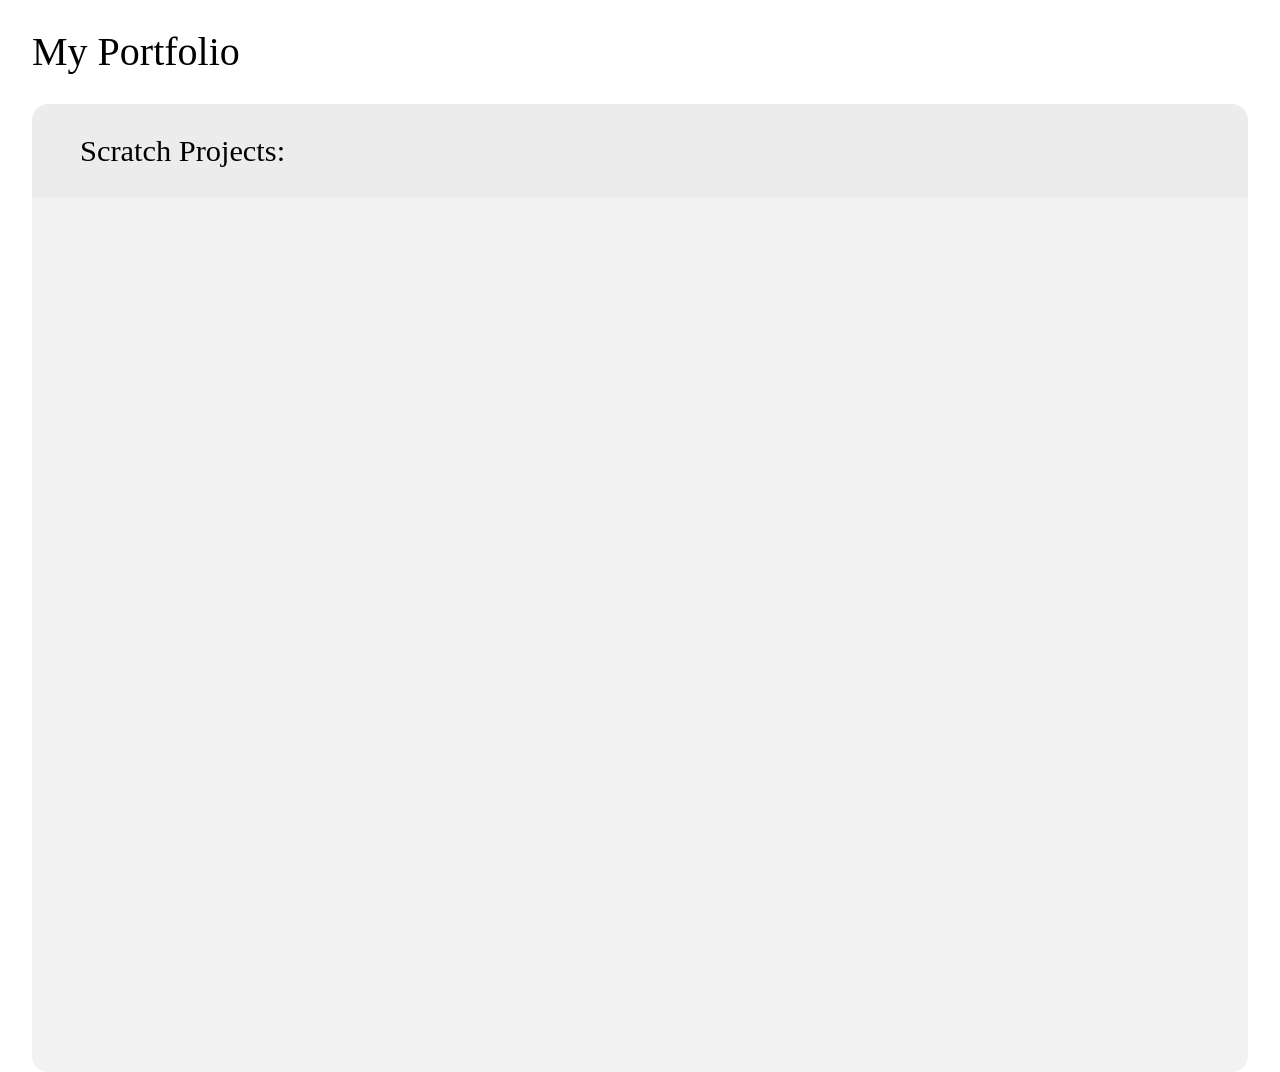
==== index.html @ ff63f08d "modified:   index.html 	new file:   style.css" ====
<!DOCTYPE html>
<html>
    <head>
        <meta name="viewport" content="width=device-with">
        <title>Portfolio</title>
        <link rel="stylesheet" href="style.css">
    </head>
    <body>
        <h1 id="Title">My Portfolio</h1>
        <div class="ScratchTitle">
            <h2 class="subHeader">Scratch Projects:</h2>
            <div class="scratchProjects">
                <iframe src="https://scratch.mit.edu/projects/1386761488/embed" allowtransparency="true" width="485" height="402" frameborder="0" scrolling="no" allowfullscreen></iframe>

                <iframe src="https://scratch.mit.edu/projects/1376724964/embed" allowtransparency="true" width="485" height="402" frameborder="0" scrolling="no" allowfullscreen></iframe>
                
                <iframe src="https://scratch.mit.edu/projects/1370006167/embed" allowtransparency="true" width="485" height="402" frameborder="0" scrolling="no" allowfullscreen></iframe>
            </div>
        </div>

    </body>
</html>
---- style.css ----
/* http://meyerweb.com/eric/tools/css/reset/ 
   v2.0 | 20110126
   License: none (public domain)
*/

html, body, div, span, applet, object, iframe,
h1, h2, h3, h4, h5, h6, p, blockquote, pre,
a, abbr, acronym, address, big, cite, code,
del, dfn, em, img, ins, kbd, q, s, samp,
small, strike, strong, sub, sup, tt, var,
b, u, i, center,
dl, dt, dd, ol, ul, li,
fieldset, form, label, legend,
table, caption, tbody, tfoot, thead, tr, th, td,
article, aside, canvas, details, embed, 
figure, figcaption, footer, header, hgroup, 
menu, nav, output, ruby, section, summary,
time, mark, audio, video {
	margin: 0;
	padding: 0;
	border: 0;
	font-size: 100%;
	font: inherit;
	vertical-align: baseline;
}
/* HTML5 display-role reset for older browsers */
article, aside, details, figcaption, figure, 
footer, header, hgroup, menu, nav, section {
	display: block;
}
body {
	line-height: 1;
}
ol, ul {
	list-style: none;
}
blockquote, q {
	quotes: none;
}
blockquote:before, blockquote:after,
q:before, q:after {
	content: '';
	content: none;
}
table {
	border-collapse: collapse;
	border-spacing: 0;
}

/*My CSS*/

#Title {
    font-size: 2.5em;
    padding: 2rem;
}

.scratchProjects {
    background-color: rgba(1, 1, 1, 0.05);
    border-bottom-left-radius: 1rem;
    border-bottom-right-radius: 1rem;
    margin: 0 2rem;
    padding: 2rem 3rem;
}

.scratchTitle {
    margin: 1rem 3rem;
    padding: 2rem 3rem;
}

.subHeader {
    font-size: 1.9rem;
    padding-bottom: 1rem; 
    padding: 2rem 3rem;
    margin: 0 2rem;
    background-color: rgba(73, 73, 73, 0.10);
    border-top-left-radius: 1rem;
    border-top-right-radius: 1rem;
}
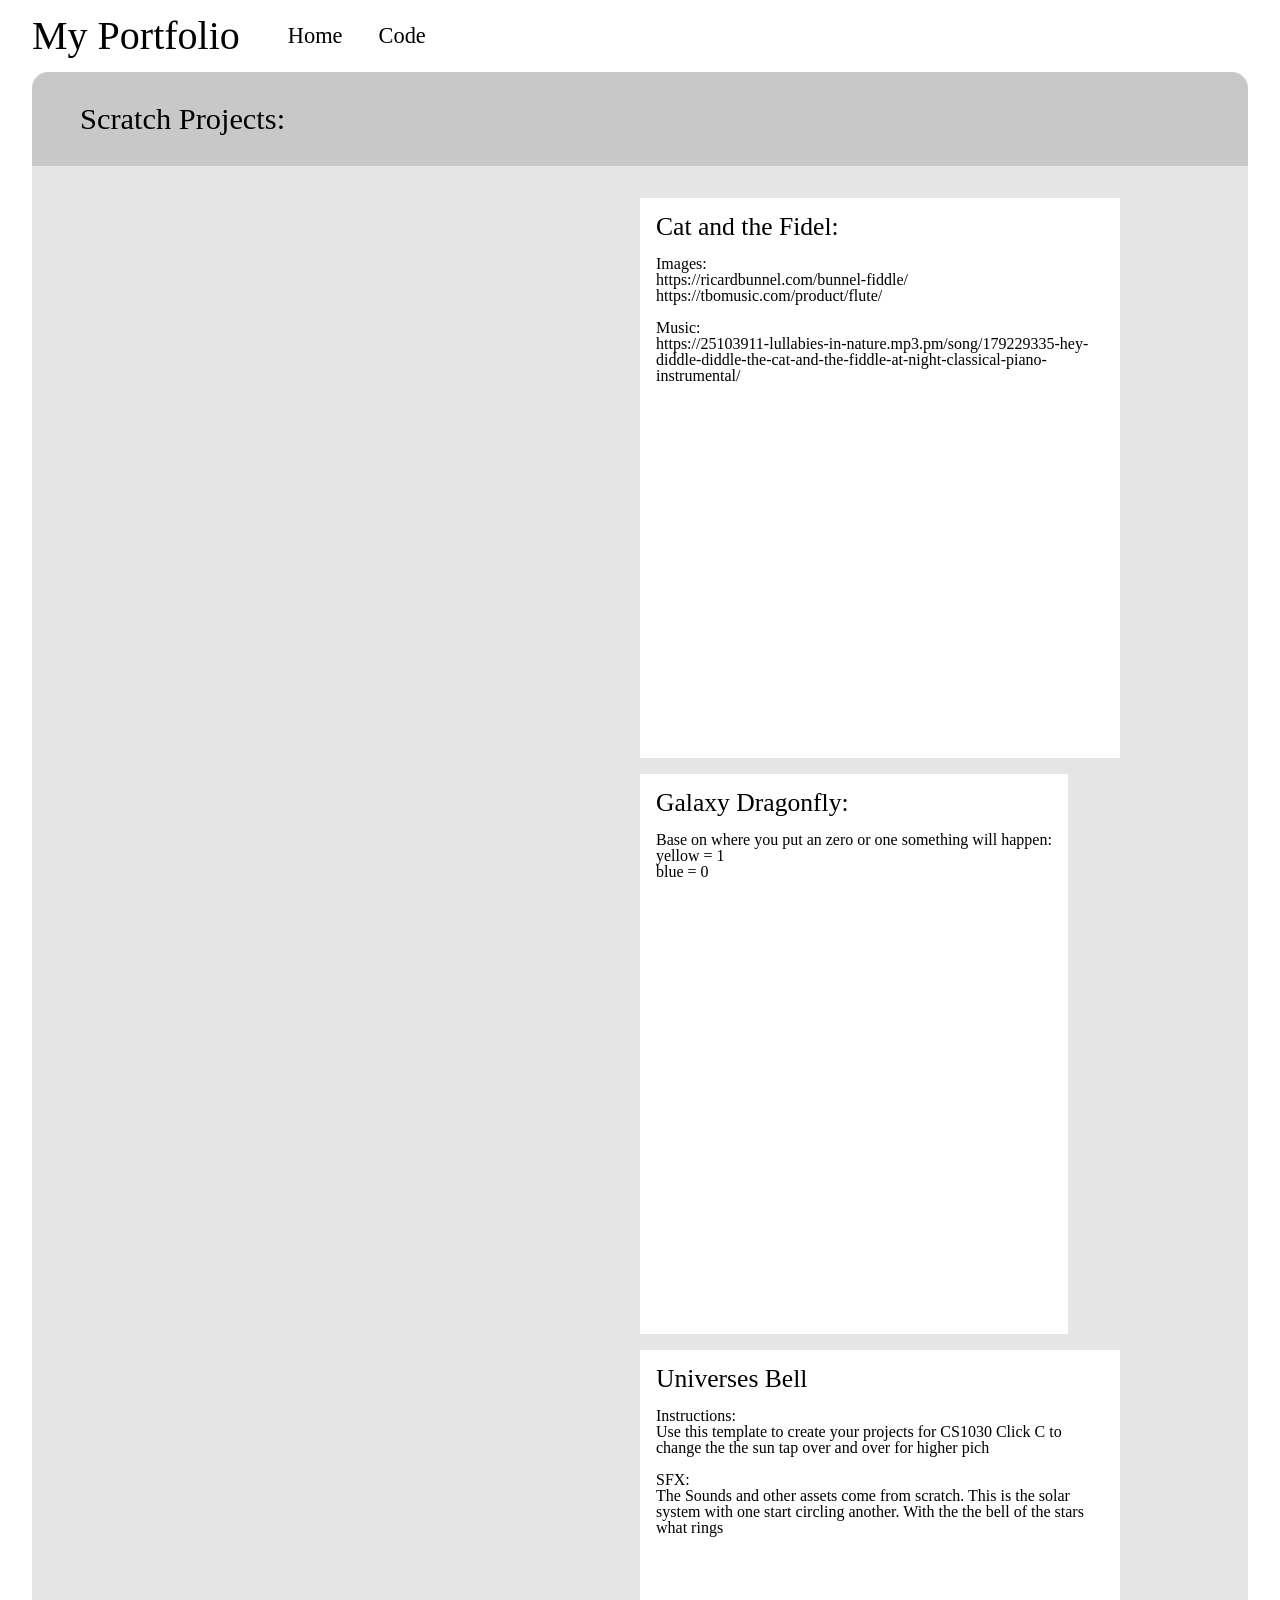
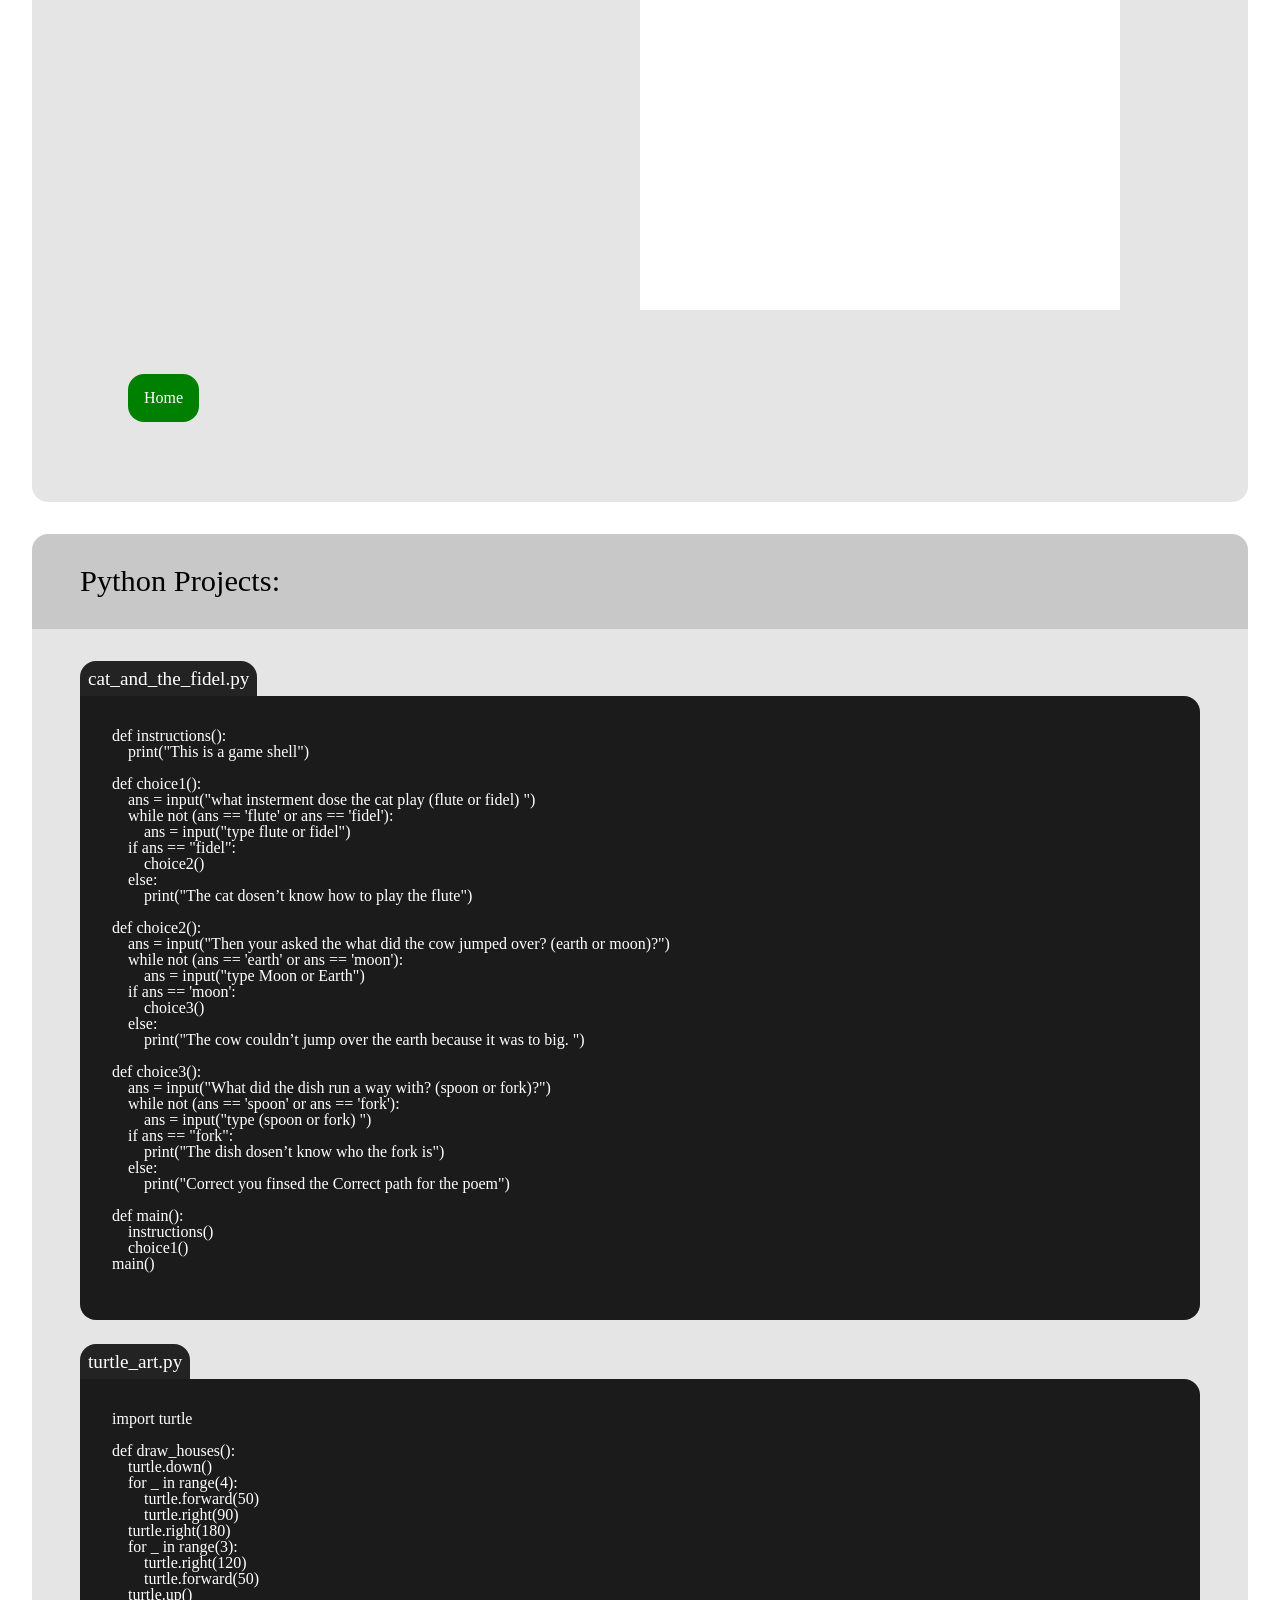
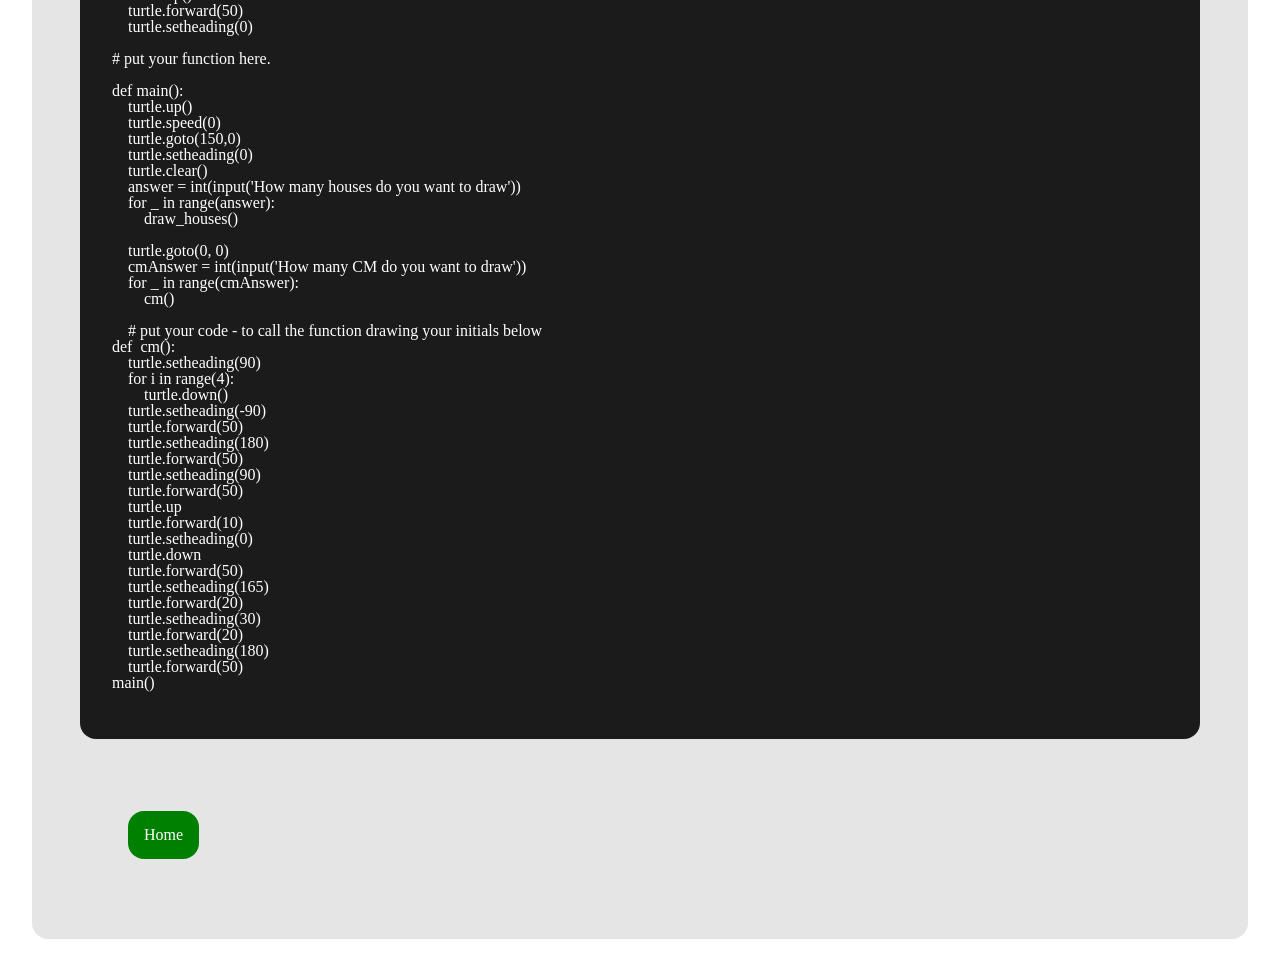
==== commit cfd8b328: "new file:   code.html 	modified:   index.html 	modified:   style.css" ====
--- a/index.html
+++ b/index.html
@@ -6,17 +6,158 @@
         <link rel="stylesheet" href="style.css">
     </head>
     <body>
-        <h1 id="Title">My Portfolio</h1>
-        <div class="ScratchTitle">
+        <div class="navbar">
+            <h1 id="Title">My Portfolio</h1>
+            <div class="navbar-list">
+                <a href="index.html">Home</a>
+                <a href="code.html">Code</a>
+            </div>
+
+        </div>
+
+        <div class="portfolio-title-wrapper">
             <h2 class="subHeader">Scratch Projects:</h2>
-            <div class="scratchProjects">
-                <iframe src="https://scratch.mit.edu/projects/1386761488/embed" allowtransparency="true" width="485" height="402" frameborder="0" scrolling="no" allowfullscreen></iframe>
+            <div class="portfolio-wrapper">
+                <iframe class="scratch-iframe" src="https://scratch.mit.edu/projects/1386761488/embed" allowtransparency="true"  frameborder="0" scrolling="no" allowfullscreen></iframe>
+                <div class="scratchInformation">
+                    <h3>Cat and the Fidel:</h3>
+                    
+                    <ul>Images:
+                        <li>https://ricardbunnel.com/bunnel-fiddle/</li>
+                        <li>https://tbomusic.com/product/flute/</li>
+                    </ul><br>
+                    <ul>Music:
+                        <li>https://25103911-lullabies-in-nature.mp3.pm/song/179229335-hey-diddle-diddle-the-cat-and-the-fiddle-at-night-classical-piano-instrumental/</li>
+                    </ul>
+                </div>
+                <iframe class="scratch-iframe" src="https://scratch.mit.edu/projects/1376724964/embed" allowtransparency="true" frameborder="0" scrolling="no" allowfullscreen></iframe>
+                <div class="scratchInformation">
+                    <h3>Galaxy Dragonfly:</h3>
+                    <ul>Base on where you put an zero or one something will happen:
+                        <li>yellow = 1</li>
+                        <li>blue = 0</li>
+                </div>
+                <iframe class="scratch-iframe" src="https://scratch.mit.edu/projects/1370006167/embed" allowtransparency="true" frameborder="0" scrolling="no" allowfullscreen></iframe>
+                <div class="scratchInformation">
+                    <h3>Universes Bell</h3>
 
-                <iframe src="https://scratch.mit.edu/projects/1376724964/embed" allowtransparency="true" width="485" height="402" frameborder="0" scrolling="no" allowfullscreen></iframe>
-                
-                <iframe src="https://scratch.mit.edu/projects/1370006167/embed" allowtransparency="true" width="485" height="402" frameborder="0" scrolling="no" allowfullscreen></iframe>
+                    <ul>Instructions:
+                        <li>Use this template to create your projects for CS1030 Click C to change the the sun tap over and over for higher pich</li>
+                    </ul><br>
+                    <ul>SFX:
+                        <li>The Sounds and other assets come from scratch. This is the solar system with one start circling another. With the the bell of the stars what rings</li>
+                    </ul>
+                </div>
+                <a href="#Title" class="home-btn">Home</a>
             </div>
         </div>
+        
+
+        <div class="portfolio-title-wrapper">
+            <h2 class="subHeader">Python Projects:</h2>
+            <div class="code-wrapper">
+                    <h3 class="python-code-title">cat_and_the_fidel.py</h3>
+                    <pre class="python-code-wrapper">
+def instructions():
+    print("This is a game shell")
+
+def choice1():
+    ans = input("what insterment dose the cat play (flute or fidel) ")
+    while not (ans == 'flute' or ans == 'fidel'):
+        ans = input("type flute or fidel")
+    if ans == "fidel":
+        choice2()
+    else:
+        print("The cat dosen’t know how to play the flute")
+
+def choice2():
+    ans = input("Then your asked the what did the cow jumped over? (earth or moon)?")
+    while not (ans == 'earth' or ans == 'moon'):
+        ans = input("type Moon or Earth")
+    if ans == 'moon':
+        choice3()
+    else:
+        print("The cow couldn’t jump over the earth because it was to big. ")
+
+def choice3():
+    ans = input("What did the dish run a way with? (spoon or fork)?")
+    while not (ans == 'spoon' or ans == 'fork'):
+        ans = input("type (spoon or fork) ")
+    if ans == "fork":
+        print("The dish dosen’t know who the fork is")
+    else:
+        print("Correct you finsed the Correct path for the poem")
+
+def main():
+    instructions()
+    choice1()
+main()
+                    </pre>
+
+                    <h3 class="python-code-title">turtle_art.py</h3>
+                    <pre class="python-code-wrapper">
+import turtle
+
+def draw_houses():
+    turtle.down()
+    for _ in range(4):
+        turtle.forward(50)
+        turtle.right(90)
+    turtle.right(180)
+    for _ in range(3):
+        turtle.right(120)
+        turtle.forward(50)
+    turtle.up()
+    turtle.forward(50)
+    turtle.setheading(0)
+
+# put your function here.
+
+def main():
+    turtle.up()
+    turtle.speed(0)
+    turtle.goto(150,0)
+    turtle.setheading(0)
+    turtle.clear()
+    answer = int(input('How many houses do you want to draw'))
+    for _ in range(answer):
+        draw_houses()
+
+    turtle.goto(0, 0)
+    cmAnswer = int(input('How many CM do you want to draw'))
+    for _ in range(cmAnswer):
+        cm()
+        
+    # put your code - to call the function drawing your initials below
+def  cm():
+    turtle.setheading(90)
+    for i in range(4):
+        turtle.down()
+    turtle.setheading(-90)
+    turtle.forward(50)
+    turtle.setheading(180)
+    turtle.forward(50)
+    turtle.setheading(90)
+    turtle.forward(50)
+    turtle.up
+    turtle.forward(10)
+    turtle.setheading(0)
+    turtle.down
+    turtle.forward(50)
+    turtle.setheading(165)
+    turtle.forward(20)
+    turtle.setheading(30)
+    turtle.forward(20)
+    turtle.setheading(180)
+    turtle.forward(50)
+main()
+                    </pre>
+                    <a href="#Title" class="home-btn">Home</a>
+            </div>
+            
+            
+        </div>
+
 
     </body>
 </html>
--- a/style.css
+++ b/style.css
@@ -51,28 +51,116 @@
 
 #Title {
     font-size: 2.5em;
-    padding: 2rem;
+    padding: 0;
+
 }
 
-.scratchProjects {
-    background-color: rgba(1, 1, 1, 0.05);
+.portfolio-wrapper {
+    background-color: rgba(1, 1, 1, 0.10);
     border-bottom-left-radius: 1rem;
     border-bottom-right-radius: 1rem;
     margin: 0 2rem;
     padding: 2rem 3rem;
+    display: flex;
+    flex-wrap: wrap;
+    margin-bottom: 2rem;
 }
 
-.scratchTitle {
-    margin: 1rem 3rem;
-    padding: 2rem 3rem;
-}
 
 .subHeader {
     font-size: 1.9rem;
     padding-bottom: 1rem; 
     padding: 2rem 3rem;
     margin: 0 2rem;
-    background-color: rgba(73, 73, 73, 0.10);
+    background-color: rgba(73, 73, 73, 0.30);
     border-top-left-radius: 1rem;
     border-top-right-radius: 1rem;
+}
+
+.scratchInformation {
+    background-color: #fff;
+    padding: 1rem 1rem;
+    max-width: 40%;
+    overflow-wrap:anywhere;
+    margin-bottom: 1rem;
+}
+
+.scratchInformation h3 {
+    padding-bottom: 1rem;
+    font-size: 1.6rem;
+}
+
+.scratch-iframe {
+    width: 50%;
+    aspect-ratio: 1 / 1;
+    margin-bottom: 1rem;
+}
+
+.code-wrapper {
+    background-color: rgba(1, 1, 1, 0.10);
+    border-bottom-left-radius: 1rem;
+    border-bottom-right-radius: 1rem;
+    margin: 0 2rem;
+    padding: 2rem 3rem;
+    display: flex;
+    flex-wrap: wrap;
+    margin-bottom: 2rem;
+}
+
+.python-code-wrapper {
+    color: #fff;
+    background-color: rgb(28, 27, 27);
+    padding: 2rem;
+    margin: 0 auto;
+    width: 100%;
+    overflow: scroll;
+    overflow-y: hidden;
+    font-size: 1em;
+    border-radius: 1rem;
+    border-top-left-radius: 0rem;
+    margin-bottom: 1.5rem;
+}
+
+.python-code-title {
+    padding: 0.5rem;
+    font-size: 1.2rem;
+    background-color: rgba(35, 35, 35);
+    color: white;
+    border-top-left-radius: 1rem;
+    border-top-right-radius: 1rem;
+}
+
+.home-btn {
+    background-color: green;
+    padding: 1rem;
+    border-radius: 1rem;
+    text-decoration: none;
+    color: #fff;
+    margin: 3rem;
+}
+
+.navbar {
+    display: flex;
+    flex-direction: row;
+}
+
+.navbar #Title {
+    align-content: center;
+    padding: 1rem 2rem;
+    padding-top: 1rem;
+}
+
+.navbar-list {
+    align-content: space-around;
+}
+
+.navbar-list a {
+    padding: 1rem;
+    text-decoration: none;
+    color: black;
+    font-size: 1.4rem;
+}
+
+.navbar-list a:hover {
+    border-bottom: 3px solid black;
 }
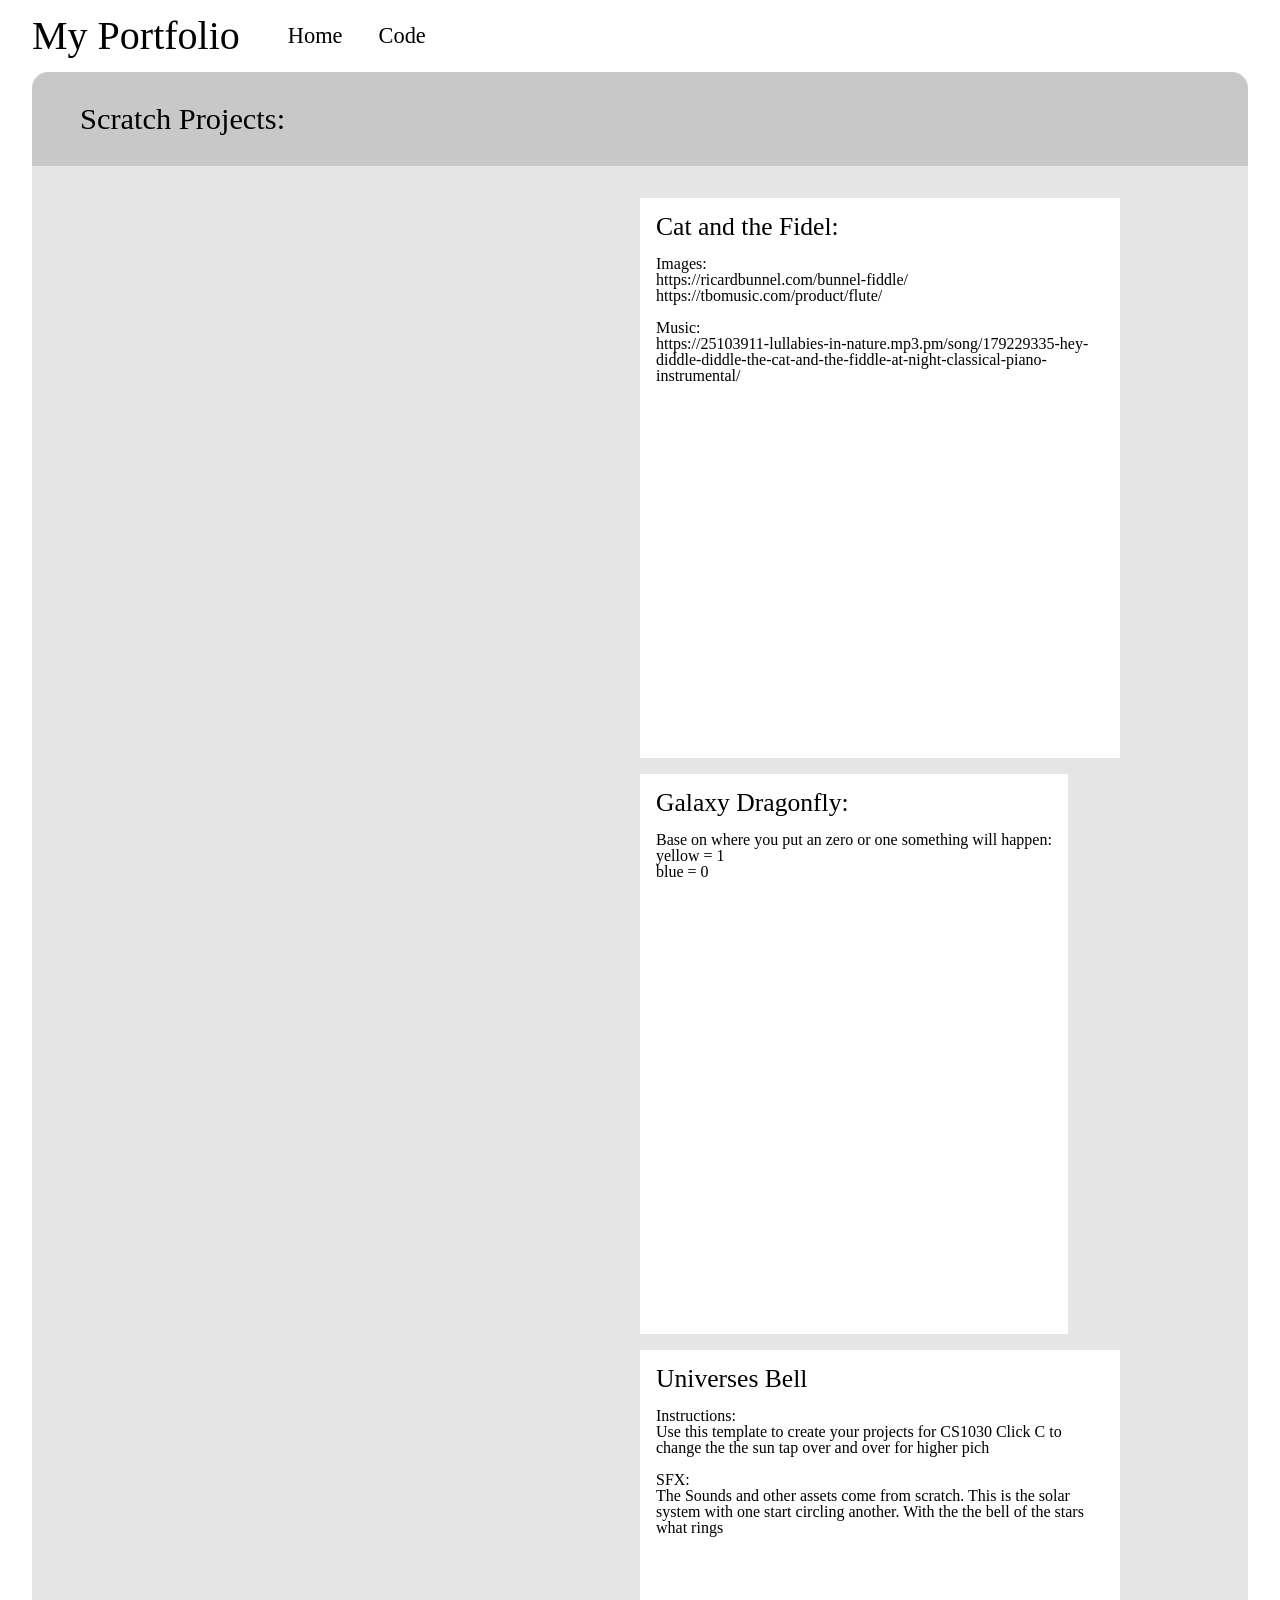
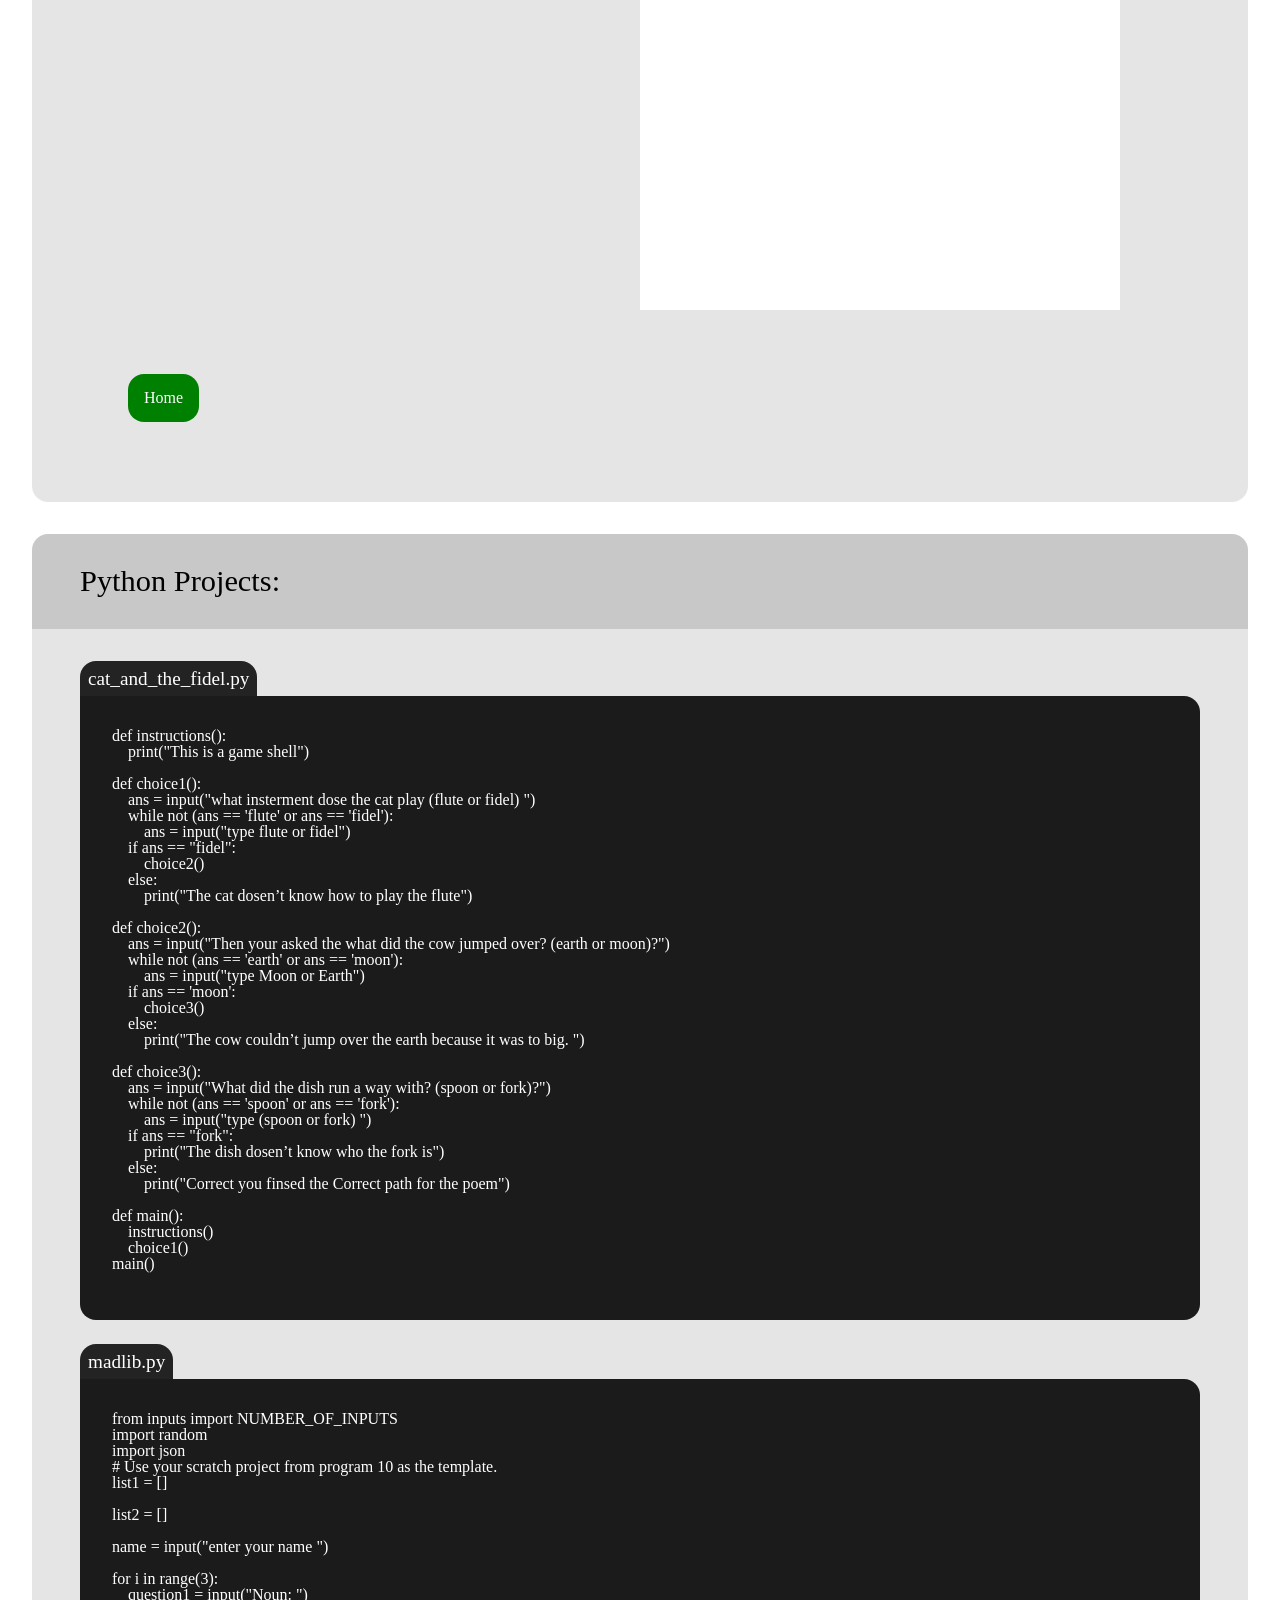
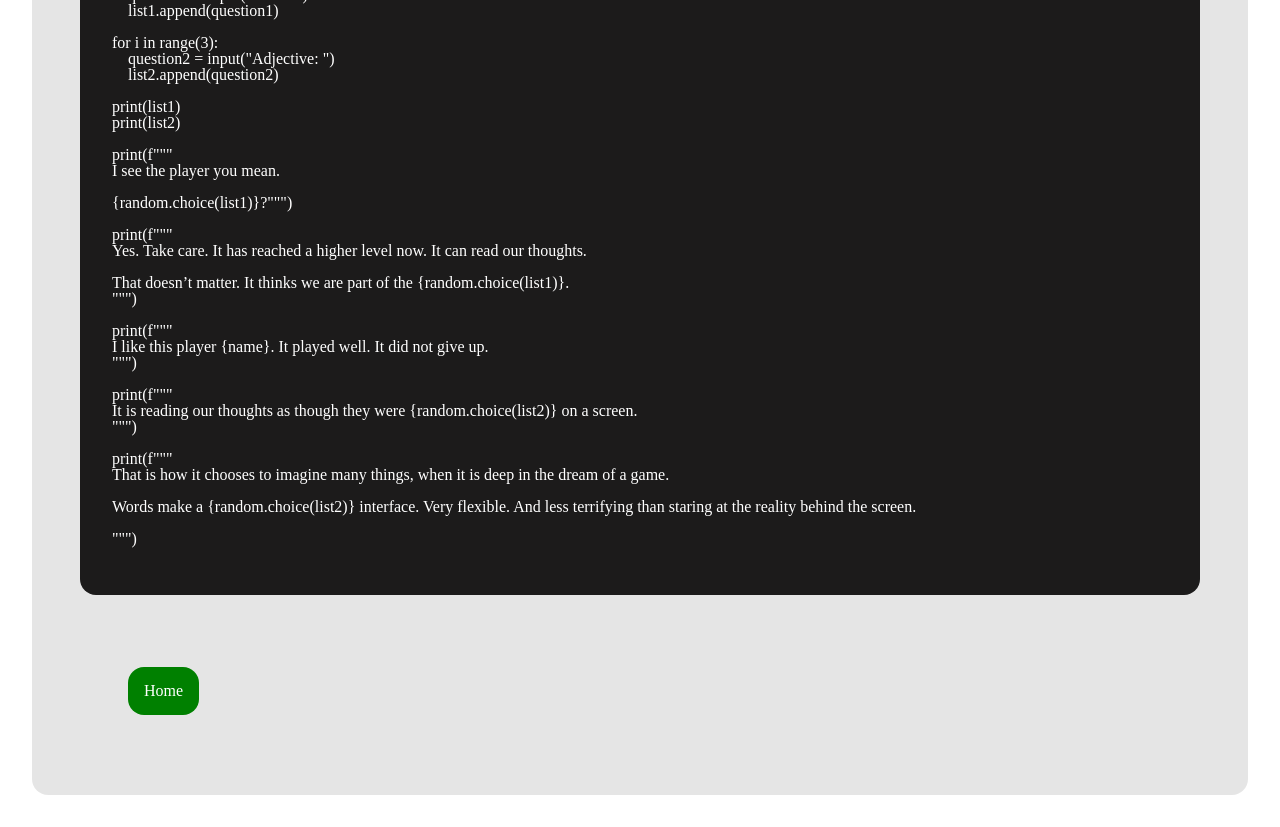
==== commit ea4f6e64: "modified:   code.html 	modified:   index.html" ====
--- a/index.html
+++ b/index.html
@@ -94,63 +94,54 @@
 main()
                     </pre>
 
-                    <h3 class="python-code-title">turtle_art.py</h3>
+                    <h3 class="python-code-title">madlib.py</h3>
                     <pre class="python-code-wrapper">
-import turtle
+from inputs import NUMBER_OF_INPUTS
+import random
+import json
+# Use your scratch project from program 10 as the template.
+list1 = []
 
-def draw_houses():
-    turtle.down()
-    for _ in range(4):
-        turtle.forward(50)
-        turtle.right(90)
-    turtle.right(180)
-    for _ in range(3):
-        turtle.right(120)
-        turtle.forward(50)
-    turtle.up()
-    turtle.forward(50)
-    turtle.setheading(0)
+list2 = []
 
-# put your function here.
+name = input("enter your name ")
 
-def main():
-    turtle.up()
-    turtle.speed(0)
-    turtle.goto(150,0)
-    turtle.setheading(0)
-    turtle.clear()
-    answer = int(input('How many houses do you want to draw'))
-    for _ in range(answer):
-        draw_houses()
+for i in range(3):
+    question1 = input("Noun: ")
+    list1.append(question1)
 
-    turtle.goto(0, 0)
-    cmAnswer = int(input('How many CM do you want to draw'))
-    for _ in range(cmAnswer):
-        cm()
-        
-    # put your code - to call the function drawing your initials below
-def  cm():
-    turtle.setheading(90)
-    for i in range(4):
-        turtle.down()
-    turtle.setheading(-90)
-    turtle.forward(50)
-    turtle.setheading(180)
-    turtle.forward(50)
-    turtle.setheading(90)
-    turtle.forward(50)
-    turtle.up
-    turtle.forward(10)
-    turtle.setheading(0)
-    turtle.down
-    turtle.forward(50)
-    turtle.setheading(165)
-    turtle.forward(20)
-    turtle.setheading(30)
-    turtle.forward(20)
-    turtle.setheading(180)
-    turtle.forward(50)
-main()
+for i in range(3):
+    question2 = input("Adjective: ")
+    list2.append(question2)
+    
+print(list1)
+print(list2)
+
+print(f"""
+I see the player you mean.
+
+{random.choice(list1)}?""")
+
+print(f"""
+Yes. Take care. It has reached a higher level now. It can read our thoughts.
+
+That doesn’t matter. It thinks we are part of the {random.choice(list1)}.
+""")
+
+print(f"""
+I like this player {name}. It played well. It did not give up.
+""")
+
+print(f"""
+It is reading our thoughts as though they were {random.choice(list2)} on a screen.
+""")
+
+print(f"""
+That is how it chooses to imagine many things, when it is deep in the dream of a game.
+
+Words make a {random.choice(list2)} interface. Very flexible. And less terrifying than staring at the reality behind the screen.
+
+""")
                     </pre>
                     <a href="#Title" class="home-btn">Home</a>
             </div>
